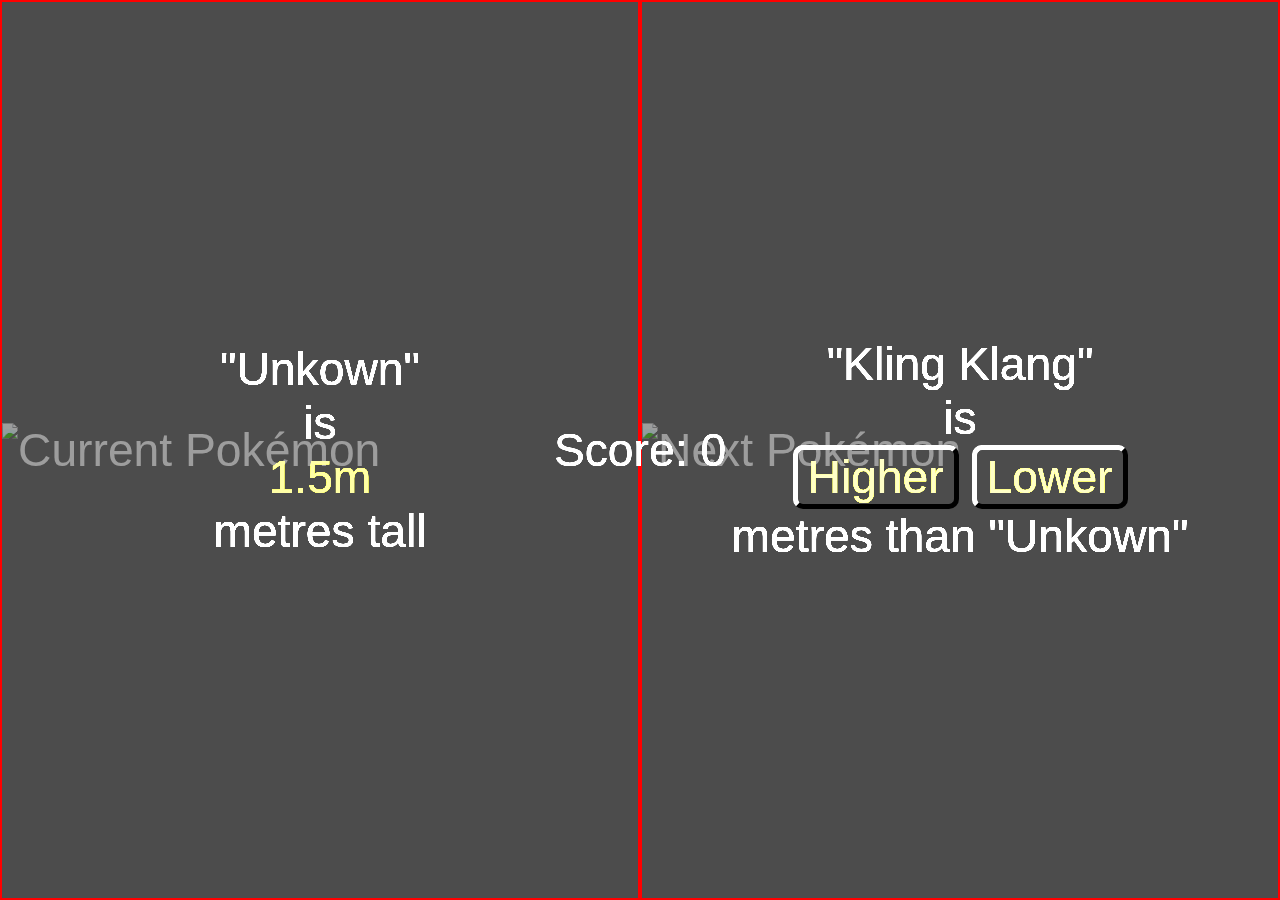
==== higherlower.html @ f3d03b3b "Add files via upload" ====
<!DOCTYPE html>
<html lang="en">
<head>
    <meta charset="UTF-8">
    <meta name="viewport" content="width=device-width, initial-scale=1.0">
    <title>Higher or Lower</title>
    <link rel="stylesheet" href="higherlower.css">
    <script defer src="higherlower.js"></script>
</head>
<body>
    
    <div class="game-container">

        <div class="current-pokemon">
            
            <img id="current-pokemon-img" src="https://raw.githubusercontent.com/PokeAPI/sprites/master/sprites/pokemon/other/official-artwork/201.png" alt="Current Pokémon">
            
            <div class="current-pokemon-info">
                <p id="current-pokemon-name">"Unkown"</p>
                <p id="current-pokemon-label1">is</p>
                <p id="current-pokemon-height" style="color: rgb(235, 235, 56);">1.5m</p>
                <p id="current-pokemon-label2">metres tall</p>
            </div>

        </div>


        <div class="next-pokemon">
           
            <img id="next-pokemon-img" src="https://raw.githubusercontent.com/PokeAPI/sprites/master/sprites/pokemon/other/official-artwork/600.png" alt="Next Pokémon">
            
            <div class="next-pokemon-info">
                <p id="next-pokemon-name">"Kling Klang"</p>
                <p id="next-pokemon-label1">is</p>
                <p id="next-pokemon-height" style="display: none; color: rgb(235, 235, 56);"></p>
                
                <div id="controls">
                    <button id="higher-btn">Higher</button>
                    <button id="lower-btn">Lower</button>
                </div>
    
                <p id="next-pokemon-label2">metres than "Unkown"</p>
            </div>

        </div>

        <p id="result-message"></p>
        <p id="score">Score: 0</p>

    </div>

</body>
</html>
---- higherlower.css ----
* {
    box-sizing: border-box;
    padding: 0px;
    margin: 0px;

    font-family: Arial, Helvetica, sans-serif;
    font-size: 1.7rem;
    color: aliceblue;

    filter: brightness(120%);
}

.game-container {
    position: relative;

    display: flex;
    justify-content: space-evenly; 
    align-items: center;

    height: 100dvh;
}


.current-pokemon, .next-pokemon {
    position: relative;
    border: 2px solid red;

    display: flex;
    justify-content: center; 
    align-items: center;

    height: 100%;
    width: 50%;
}

.current-pokemon img, .next-pokemon img{
    width: 100%;
    height: auto;
}

.current-pokemon-info, .next-pokemon-info {
    position: absolute;

    display: grid;
    place-items: center;
    align-content: center;

    height: 100%; 
    width: 100%; 
    text-align: center;
    background-color: rgba(0, 0, 0, 0.7);

}


#higher-btn, #lower-btn {
    display: inline-block;
    padding: 0px 10px;

    color: rgb(235, 235, 56);
    background-color: transparent;

    border-color: black;
    border-width: 5px;
    border-radius: 10px;
}


#result-message, #score {
    position: absolute;
}


@media (max-width: 992px) {
    .game-container {
        flex-direction: column; /* Stack the boxes in two rows */
    }

    .current-pokemon, .next-pokemon {
        width: 100%; 
        height: auto; 
    }

    .current-pokemon img, .next-pokemon img{
        max-height: 50dvh;
    }

    * {
        font-size: 1.4rem;
    }
}
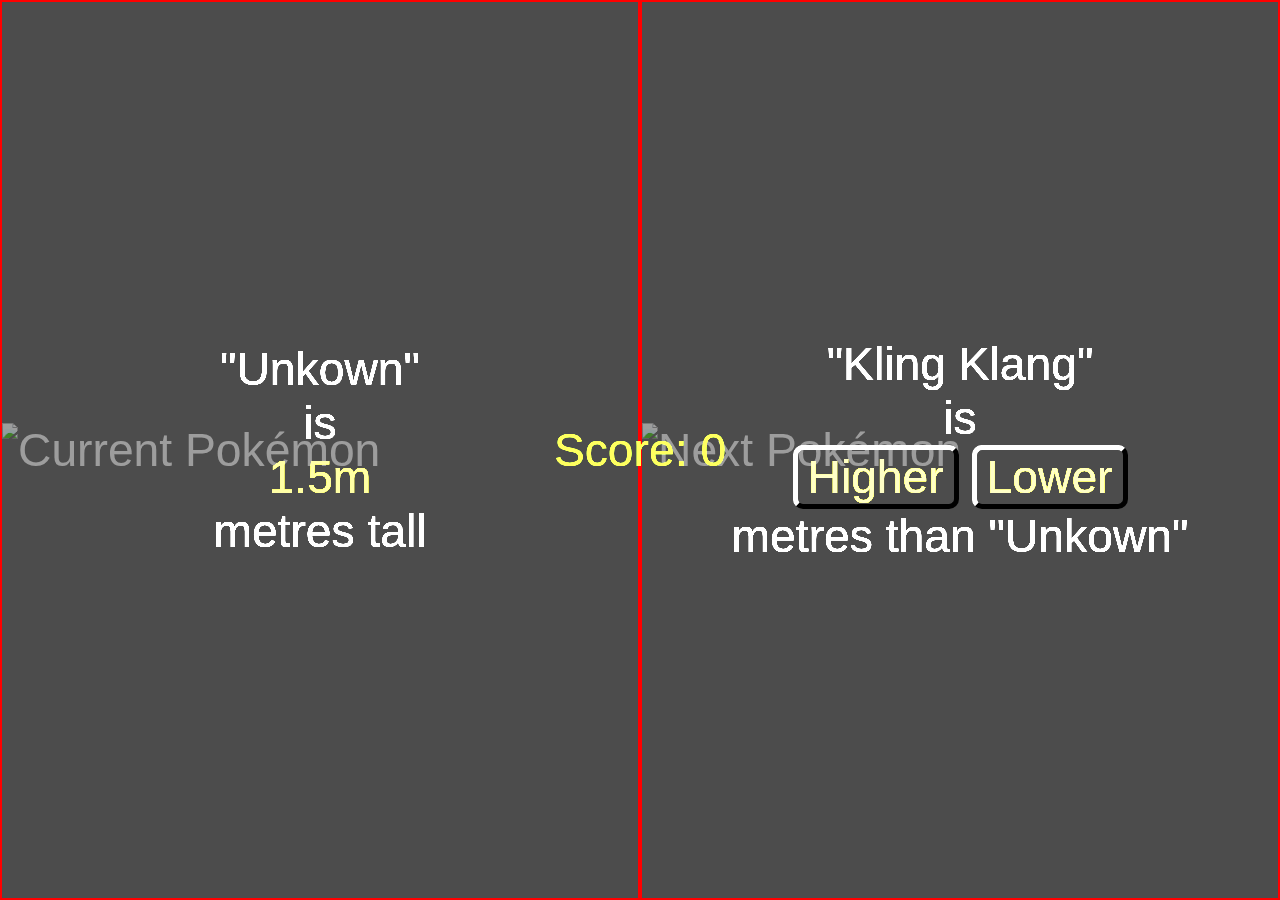
==== commit c84b16a6: "Update higherlower.html" ====
--- a/higherlower.html
+++ b/higherlower.html
@@ -45,9 +45,9 @@
         </div>
 
         <p id="result-message"></p>
-        <p id="score">Score: 0</p>
+        <p id="score" style="color: greenyellow;">Score: 0</p>
 
     </div>
 
 </body>
-</html>+</html>
